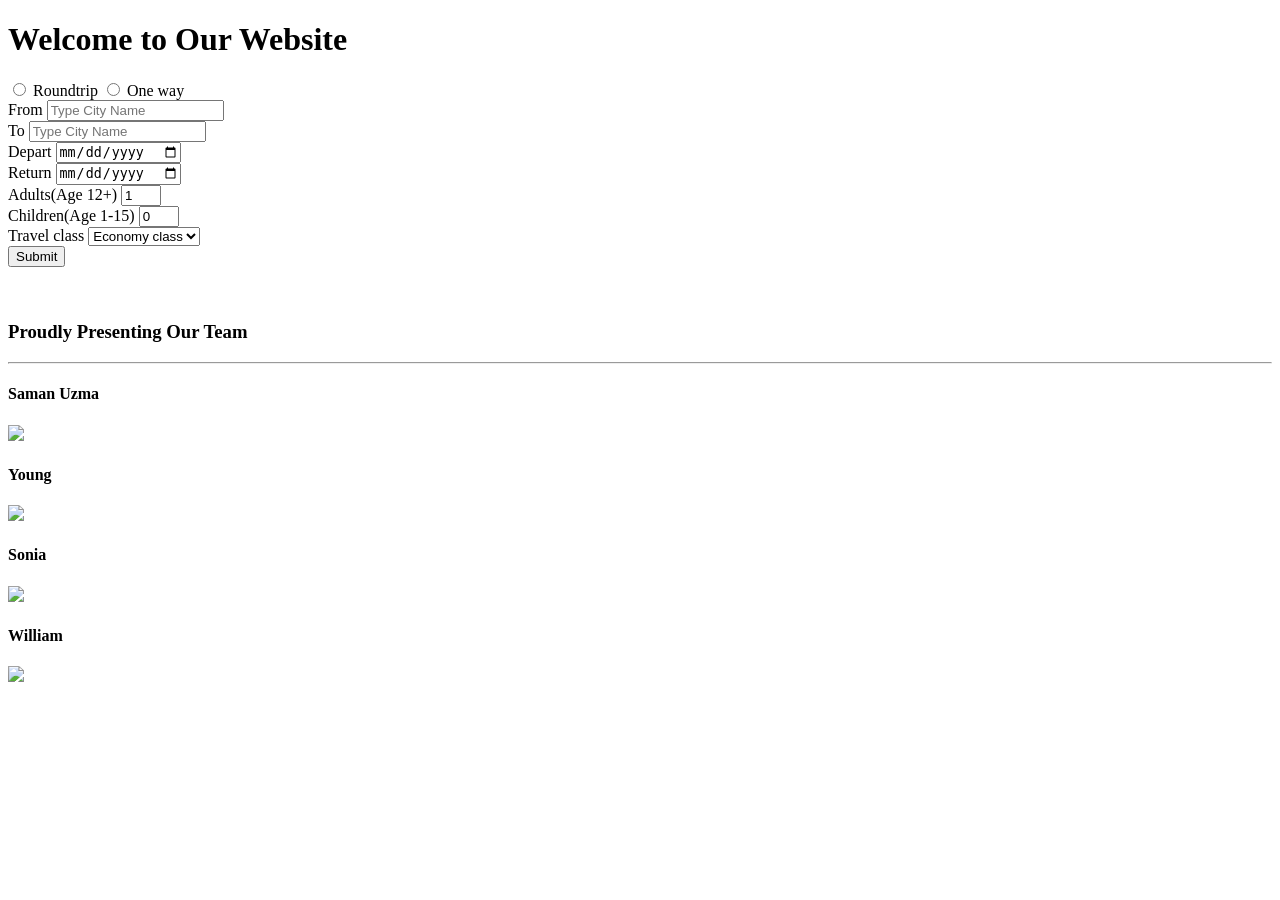
==== index.html @ b6e0a9fe "changes are made to javascript" ====
<!DOCTYPE html>
<html lang="en">

<head>
	<meta charset="utf-8">
	<meta http-equiv="X-UA-Compatible" content="IE=edge">
	<meta name="viewport" content="width=device-width, initial-scale=1">
	<!-- The above 3 meta tags *must* come first in the head; any other head content must come *after* these tags -->

	<title>Booking Form</title>

	<!-- Google font -->
	<link href="https://fonts.googleapis.com/css?family=PT+Sans:400" rel="stylesheet">
	<link href="https://fonts.googleapis.com/css2?family=Dancing+Script:wght@600&display=swap" rel="stylesheet">
	<link href="https://fonts.googleapis.com/css2?family=Poppins:wght@300&display=swap" rel="stylesheet">

	<!-- Bootstrap -->
	<link type="text/css" rel="stylesheet" href="css/bootstrap.min.css" />

	<!-- Custom stlylesheet -->
	<link type="text/css" rel="stylesheet" href="css/style.css" />

	<!-- HTML5 shim and Respond.js for IE8 support of HTML5 elements and media queries -->
	<!-- WARNING: Respond.js doesn't work if you view the page via file:// -->
	<!--[if lt IE 9]>
		  <script src="https://oss.maxcdn.com/html5shiv/3.7.3/html5shiv.min.js"></script>
		  <script src="https://oss.maxcdn.com/respond/1.4.2/respond.min.js"></script>
		<![endif]-->
		
		<!-- <script src="..\js\cost.js"></script> -->
</head>

<body>
	<div id="header">
		<h1><span>Welcome to Our Website</span> </h1>
	</div>

	<main>
		<div id="booking" class="section">
			<div class="container">
				<div class="booking-form">
					<form name="top-form" onsubmit="return validateAll()" action="details.html" method="get">
						<div class="form-group">
							<div class="form-checkbox">
								<label for="roundtrip">
								<input type="radio" id="roundtrip" name="flight-type">
								<span></span>Roundtrip
								</label>
								<label for="one-way">
								<input type="radio" id="one-way" name="flight-type">
								<span></span>One way
								</label>
							</div>
						</div>
						<div class="row">
							<div class="col-md-3">
								<div class="form-group">
									<span class="form-label required">From</span>
									<input class="form-control" id="origin" type="text" name="origin" pattern="[a-zA_Z]{5,9}" placeholder="Type City Name" required>
								</div>
							</div>
							<div class="col-md-3">
								<div class="form-group">
									<span class="form-label required">To</span>
									<input class="form-control" id="destination" type="text" name="destination" placeholder="Type City Name" required>
								</div>
							</div>
							<div class="col-md-3">
								<div class="form-group">
									<span class="form-label required">Depart</span>
									<input class="form-control" id="depart-date" type="date" name="depart-date" required>
								</div>
							</div>
							<div class="col-md-3">
								<div class="form-group">
									<span class="form-label">Return</span>
									<input class="form-control" id=" return-date" name="return-date" type="date">
								</div>
							</div>
						</div>
						<div class="row">
							<div class="col-md-3">
								<div class="form-group">
                                    <span class="form-label required"> Adults(Age 12+) </span>
									<input class="form-control" type="number" id="adults" min="1" max="5" value="1" name="adults" required>
								</div>
							</div>

							<div class="col-md-3">
                                <div class="form-group">
                                    <span class="form-label"> Children(Age 1-15) </span>
									<input class="form-control" type="number" id="children" min="0" max="5" value="0" name="children">
								</div>
							</div>
							<div class="col-md-3">
								<div class="form-group">
									<span class="form-label required">Travel class</span>
									<select class="form-control" id="travel-class" name="travel-class"> 
										<option>Economy class</option>
										<option>Business class</option>
										<option>First class</option>
									</select>
									<span class="select-arrow"></span>
								</div>
							</div>
							<div class="col-md-3">
								<div class="form-btn">
									<button type="submit"  class="submit-btn">Submit</button>
								</div>
							</div>	
						</div>
					</form>
				</div>

				<br><br>
				<div class="booking-form" id="footer">
					<h3>Proudly Presenting Our Team</h3>
					<hr>
					<div id="profiles">
						<section class="me">
							<h4>Saman Uzma </h4>
							<img src="img\linkedin.png" height="50px">
						</section>
						<section class="me">
							<h4> Young </h4>
							<img src="img\linkedin.png" height="50px">
						</section>
						<section class="me">
							<h4>Sonia </h4>
							<img src="img\linkedin.png" height="50px">
						</section>
						<section class="me">
							<h4>William </h4>
							<img src="img\linkedin.png" height="50px">
						</section>
					</div>
				</div>
				<br><br>
			</div>
		</div>
	</main>

	<script src="js/Validation.js"></script>

</body>



</html>
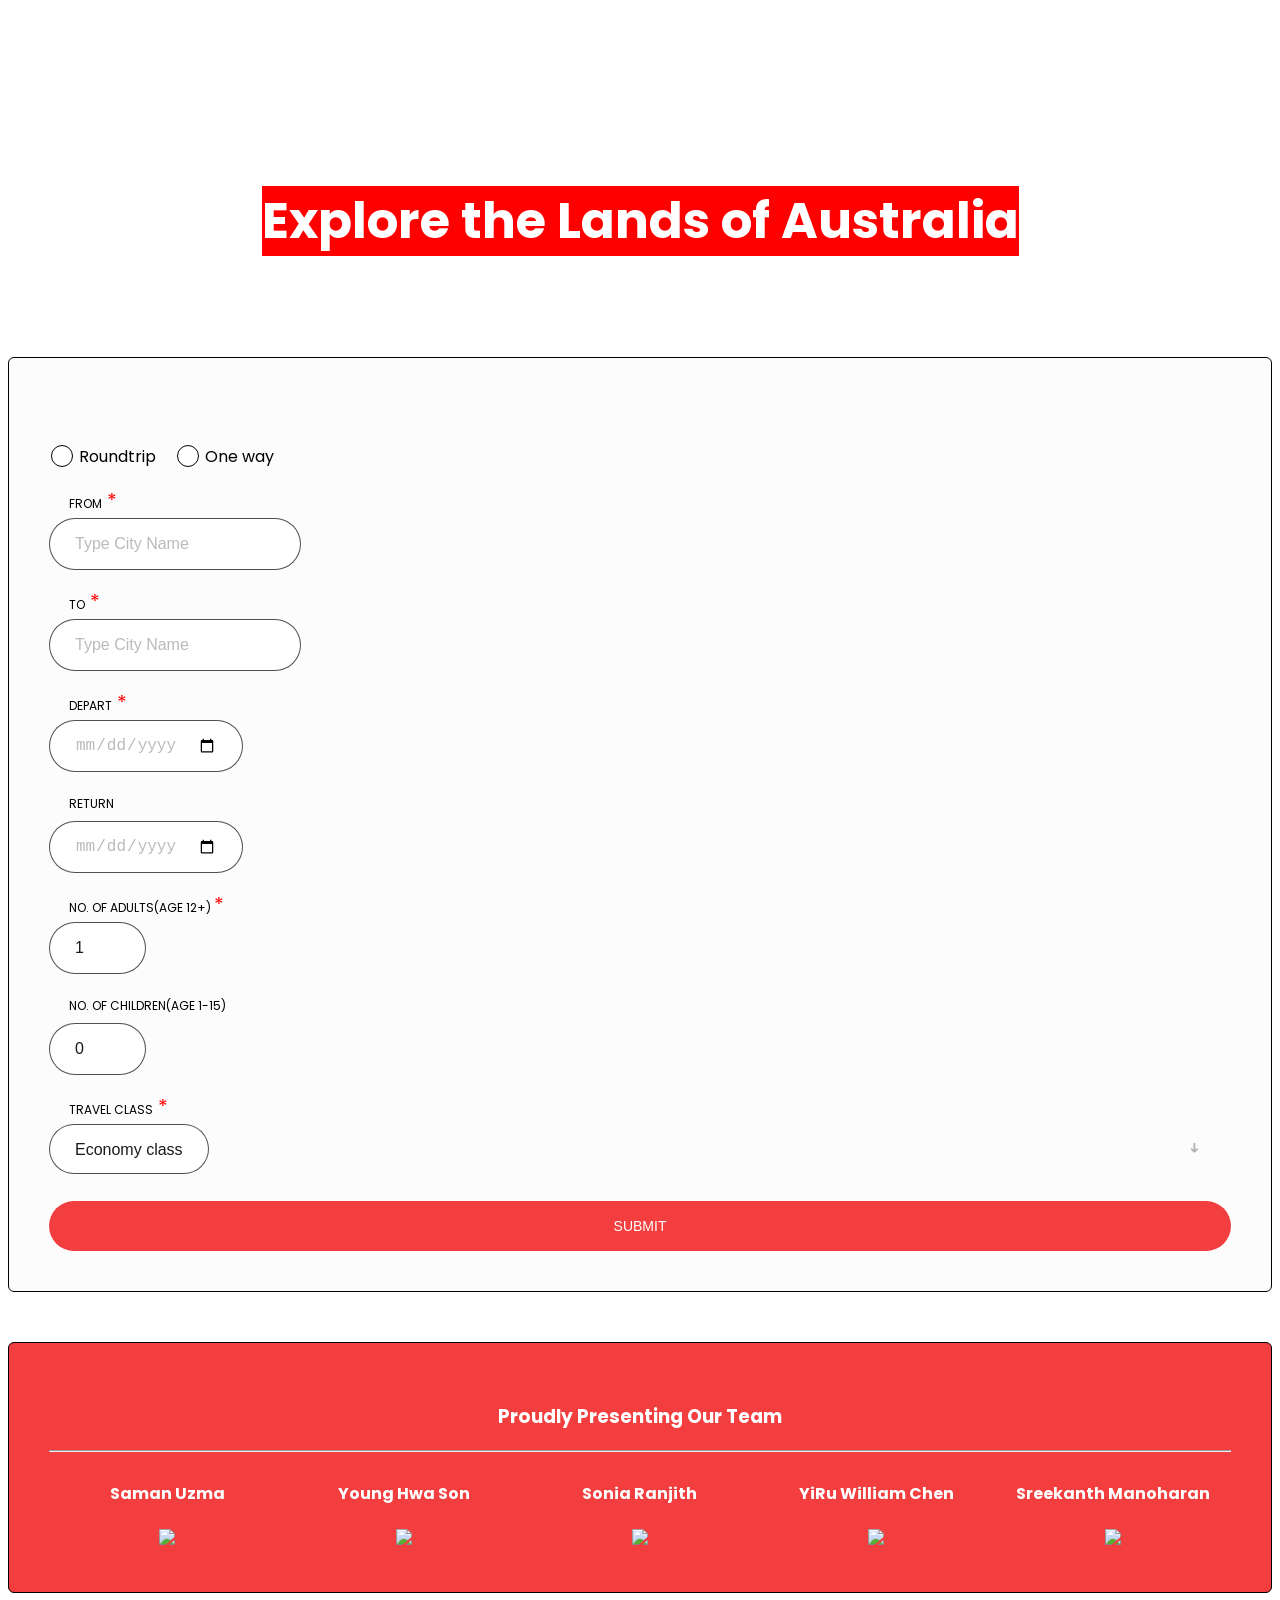
==== commit 97d79e9c: "changes have been made" ====
--- a/index.html
+++ b/index.html
@@ -13,6 +13,7 @@
 	<link href="https://fonts.googleapis.com/css?family=PT+Sans:400" rel="stylesheet">
 	<link href="https://fonts.googleapis.com/css2?family=Dancing+Script:wght@600&display=swap" rel="stylesheet">
 	<link href="https://fonts.googleapis.com/css2?family=Poppins:wght@300&display=swap" rel="stylesheet">
+	<link href="https://fonts.googleapis.com/css2?family=Poppins:wght@300&display=swap" rel="stylesheet"
 
 	<!-- Bootstrap -->
 	<link type="text/css" rel="stylesheet" href="css/bootstrap.min.css" />
@@ -20,34 +21,29 @@
 	<!-- Custom stlylesheet -->
 	<link type="text/css" rel="stylesheet" href="css/style.css" />
 
-	<!-- HTML5 shim and Respond.js for IE8 support of HTML5 elements and media queries -->
-	<!-- WARNING: Respond.js doesn't work if you view the page via file:// -->
-	<!--[if lt IE 9]>
-		  <script src="https://oss.maxcdn.com/html5shiv/3.7.3/html5shiv.min.js"></script>
-		  <script src="https://oss.maxcdn.com/respond/1.4.2/respond.min.js"></script>
-		<![endif]-->
-		
-		<!-- <script src="..\js\cost.js"></script> -->
-</head>
+
 
 <body>
-	<div id="header">
-		<h1><span>Welcome to Our Website</span> </h1>
+	<div id="index-header">
+		<h1><span>Explore the Lands of Australia</span> </h1>
 	</div>
 
 	<main>
 		<div id="booking" class="section">
 			<div class="container">
 				<div class="booking-form">
-					<form name="top-form" onsubmit="return validateAll()" action="details.html" method="get">
+					<h4 id="error-message"> </h4>
+					<br>
+
+					<form name="top-form" id="form" action="details.html" method="get">
 						<div class="form-group">
 							<div class="form-checkbox">
 								<label for="roundtrip">
-								<input type="radio" id="roundtrip" name="flight-type">
+								<input type="radio" id="roundtrip" name="flight-type" onchange="activateReturnDate()">
 								<span></span>Roundtrip
 								</label>
 								<label for="one-way">
-								<input type="radio" id="one-way" name="flight-type">
+								<input type="radio" id="one-way" name="flight-type" onchange="activateReturnDate()">
 								<span></span>One way
 								</label>
 							</div>
@@ -56,13 +52,13 @@
 							<div class="col-md-3">
 								<div class="form-group">
 									<span class="form-label required">From</span>
-									<input class="form-control" id="origin" type="text" name="origin" pattern="[a-zA_Z]{5,9}" placeholder="Type City Name" required>
+									<input class="form-control" id="origin" type="text" name="origin" pattern="[A-Za-z]{3,}" placeholder="Type City Name" required>
 								</div>
 							</div>
 							<div class="col-md-3">
 								<div class="form-group">
 									<span class="form-label required">To</span>
-									<input class="form-control" id="destination" type="text" name="destination" placeholder="Type City Name" required>
+									<input class="form-control" id="destination" type="text" name="destination" pattern="[A-Za-z]{3,}" placeholder="Type City Name" required>
 								</div>
 							</div>
 							<div class="col-md-3">
@@ -74,22 +70,22 @@
 							<div class="col-md-3">
 								<div class="form-group">
 									<span class="form-label">Return</span>
-									<input class="form-control" id=" return-date" name="return-date" type="date">
+									<input class="form-control" id="return-date" type="date" name="return-date" required>
 								</div>
 							</div>
 						</div>
 						<div class="row">
 							<div class="col-md-3">
 								<div class="form-group">
-                                    <span class="form-label required"> Adults(Age 12+) </span>
-									<input class="form-control" type="number" id="adults" min="1" max="5" value="1" name="adults" required>
+                                    <span class="form-label required"> No. of Adults(Age 12+) </span>
+									<input class="form-control" type="number" id="adults" min="1" max="10" value="1" name="adults" required>
 								</div>
 							</div>
 
 							<div class="col-md-3">
                                 <div class="form-group">
-                                    <span class="form-label"> Children(Age 1-15) </span>
-									<input class="form-control" type="number" id="children" min="0" max="5" value="0" name="children">
+                                    <span class="form-label"> No. of Children(Age 1-15) </span>
+									<input class="form-control" type="number" id="children" min="0" max="10" value="0" name="children">
 								</div>
 							</div>
 							<div class="col-md-3">
@@ -105,7 +101,7 @@
 							</div>
 							<div class="col-md-3">
 								<div class="form-btn">
-									<button type="submit"  class="submit-btn">Submit</button>
+									<button type="submit" class="submit-btn">Submit</button>
 								</div>
 							</div>	
 						</div>
@@ -118,20 +114,24 @@
 					<hr>
 					<div id="profiles">
 						<section class="me">
-							<h4>Saman Uzma </h4>
-							<img src="img\linkedin.png" height="50px">
+							<h4>Saman Uzma</h4>
+							<a href="https://www.linkedin.com/in/samanuzma/" target="_blank"><img src="./img/linkedin.png" height="50px"></a>
 						</section>
 						<section class="me">
-							<h4> Young </h4>
-							<img src="img\linkedin.png" height="50px">
+							<h4>Young Hwa Son</h4>
+							<a href="https://www.linkedin.com/in/young-hwa-son-ab439a150/" target="_blank"><img src="./img/linkedin.png" height="50px"></a>
 						</section>
 						<section class="me">
-							<h4>Sonia </h4>
-							<img src="img\linkedin.png" height="50px">
+							<h4>Sonia Ranjith</h4>
+							<a href="https://www.linkedin.com/in/sonia-ranjith-31b740237/" target="_blank"><img src="./img/linkedin.png" height="50px"></a>
 						</section>
 						<section class="me">
-							<h4>William </h4>
-							<img src="img\linkedin.png" height="50px">
+							<h4>YiRu William Chen</h4>
+							<a href="https://www.linkedin.com/in/yiru-william-chen-9536b961/" target="_blank"><img src="./img/linkedin.png" height="50px"></a>
+						</section>
+						<section class="me">
+							<h4> Sreekanth Manoharan </h4>
+							<a href="https://www.linkedin.com/in/sreekanthmanoharan/" target="_blank"><img src="./img/linkedin.png" height="50px"></a>
 						</section>
 					</div>
 				</div>
@@ -140,10 +140,7 @@
 		</div>
 	</main>
 
-	<script src="js/Validation.js"></script>
+	<script src="./js/index.js"></script>
 
 </body>
-
-
-
 </html>
--- a/css/style.css
+++ b/css/style.css
@@ -0,0 +1,311 @@
+.section {
+	position: relative;
+	height: 60vh; 
+}
+
+.section .section-center {
+	position: absolute;
+	top: 50%;
+	left: 0;
+	right: 0;
+}
+
+body{
+	/* background-color: #5f2525; */
+	
+
+	background-size: cover;
+	background-position: center;
+}
+
+#booking {
+	/* font-family: 'PT Sans', sans-serif; */
+	font-family: 'Poppins', sans-serif;
+	margin-top: -10%;
+}
+
+#main-section {
+	/* font-family: 'PT Sans', sans-serif; */
+	font-family: 'Poppins', sans-serif;
+}
+
+.required:after {
+    content:" *";
+    color: red;
+	font-size: 20px;
+  }
+
+#PassengerInfo{
+	display:grid; 
+	grid-template-columns: 30% 30% 40%;
+}
+
+.plist{
+	grid-column: 1/4;
+}
+
+.grid-temp{
+	padding: 10px;
+}
+
+#second-block{
+
+	/* visibility: hidden; */
+	/* display: none; */
+	margin-top: 40px;
+}
+
+#profiles{
+	display: grid;
+	grid-template-columns: repeat(5,1fr);
+}
+
+
+#index-header {
+	font-family: 'Poppins', sans-serif;
+	background-image: url('../img/destination.jpg');
+	background-size: cover;
+	background-position: center;
+	height: 500px;
+	text-align: center;
+	margin-top: -50px;
+}
+
+#main-thankyou{
+	font-family: 'Poppins', sans-serif;
+	background-image: url('../img/thankyou2.jpg');
+	background-size: cover;
+	background-position: center;
+	height: 100vh;
+	text-align: center;
+}
+
+.top-thank{
+	margin-top: 20%;
+}
+
+#detail-header {
+	font-family: 'Poppins', sans-serif;
+	background-image: url('../img/details.jpg');
+	background-size: cover;
+	background-position: center;
+	height: 500px;
+	text-align: center;
+	margin-top: -50px;
+}
+
+#index-header h1, #detail-header h1{
+	font-size: 50px;
+	padding-top: 200px;
+	color: white;
+}
+
+#index-header h1 span, #detail-header h1 span{
+	background-color: red;
+}
+
+#footer{
+	color: white;
+	background-color: #f23e3e;
+	text-align: center;
+	font-family: 'Poppins', sans-serif;
+}
+
+#error-message, #error-message-passenger, #error-message-other{
+	color: red;
+	text-align: center;
+}
+
+
+
+.booking-form {
+	background: rgb(252, 252, 252);
+	border: 1px solid black;
+	padding: 40px;
+	border-radius: 6px;	
+}
+
+
+.booking-form .form-group {
+	position: relative;
+	margin-bottom: 20px;
+}
+
+.booking-form .form-group #cost-text {
+	padding-top: 30px;
+	padding-left: 30px;
+	/* font-family: 'PT Sans', sans-serif; */
+	font-family: 'Poppins', sans-serif;
+}
+
+.booking-form .form-control {
+	background-color: #fff;
+	border: 1px solid rgba(0, 0, 0, 0.688);
+	height: 50px;
+	color: #191a1e;
+	font-size: 16px;
+	font-weight: 400;
+	-webkit-box-shadow: none;
+	box-shadow: none;
+	border-radius: 40px;
+	padding: 0px 25px;
+}
+
+.booking-form .form-control::-webkit-input-placeholder {
+	color: rgba(82, 82, 84, 0.4);
+
+}
+
+.booking-form .form-control:-ms-input-placeholder {
+	color: rgba(82, 82, 84, 0.4);
+}
+
+.booking-form .form-control::placeholder {
+	color: rgba(82, 82, 84, 0.4);
+}
+
+.booking-form input[type="date"].form-control:invalid {
+	color: rgba(82, 82, 84, 0.4);
+}
+
+.booking-form select.form-control {
+	-webkit-appearance: none;
+	-moz-appearance: none;
+	appearance: none;
+}
+
+.booking-form select.form-control+.select-arrow {
+	position: absolute;
+	right: 20px;
+	bottom: 10px;
+	width: 32px;
+	line-height: 32px;
+	height: 32px;
+	text-align: center;
+	pointer-events: none;
+	color: rgba(0, 0, 0, 0.3);
+	font-size: 14px;
+}
+
+.booking-form select.form-control+.select-arrow:after {
+	content: '\279C';
+	display: block;
+	-webkit-transform: rotate(90deg);
+	transform: rotate(90deg);
+}
+
+.booking-form .form-control-address {
+	background-color: #fff;
+	border: 1px solid rgba(0, 0, 0, 0.688);
+	height: 50px;
+	color: rgba(82, 82, 84, 0.4);
+	font-size: 16px;
+	font-weight: 400;
+	border-radius: 20px 0px 0px 20px;
+	padding: 0px 35px;
+}
+
+.booking-form .form-label {
+	display: block;
+	margin-left: 20px;
+	margin-bottom: 5px;
+	font-weight: 400;
+	text-transform: uppercase;
+	line-height: 24px;
+	height: 24px;
+	font-size: 12px;
+	/* color: #fff; */
+	color: #000;
+}
+
+.booking-form .form-checkbox input {
+	position: absolute !important;
+	margin-left: -9999px !important;
+	visibility: hidden !important;
+}
+
+.booking-form .form-checkbox label {
+	position: relative;
+	padding-top: 4px;
+	padding-left: 30px;
+	font-weight: 400;
+	color: #000
+}
+
+
+.booking-form .form-checkbox label+label {
+	margin-left: 15px;
+}
+
+.booking-form .form-checkbox input+span {
+	position: absolute;
+	left: 2px;
+	top: 4px;
+	width: 20px;
+	height: 20px;
+	background: #fff;
+	border: 1px solid black;
+	border-radius: 50%;
+}
+
+.booking-form .form-checkbox input+span:after {
+	content: '';
+	position: absolute;
+	top: 50%;
+	left: 50%;
+	width: 0px;
+	height: 0px;
+	border-radius: 50%;
+	background-color: #f23e3e;
+	-webkit-transition: 0.2s all;
+	transition: 0.2s all;
+	-webkit-transform: translate(-50%, -50%);
+	transform: translate(-50%, -50%);
+}
+
+.booking-form .form-checkbox input:not(:checked)+span:after {
+	opacity: 0;
+}
+
+.booking-form .form-checkbox input:checked+span:after {
+	opacity: 1;
+	width: 10px;
+	height: 10px;
+}
+
+.booking-form .form-gender-checkbox label {
+	position: relative;
+	padding-top: 4px;
+	padding-left: 30px;
+	font-weight: 400;
+	color: #000
+}
+
+.booking-form .form-gender-checkbox:checked {
+	background-color: #f23e3e;
+}
+
+.booking-form .form-btn {
+	margin-top: 27px;
+}
+
+.booking-form .submit-btn {
+	color: #fff;
+	background-color: #f23e3e;
+	font-weight: 400;
+	height: 50px;
+	font-size: 14px;
+	border: none;
+	width: 100%;
+	border-radius: 40px;
+	text-transform: uppercase;
+	-webkit-transition: 0.2s all;
+	transition: 0.2s all;
+}
+
+.booking-form .submit-btn:hover,
+.booking-form .submit-btn:focus {
+	opacity: 0.9;
+}
+
+
